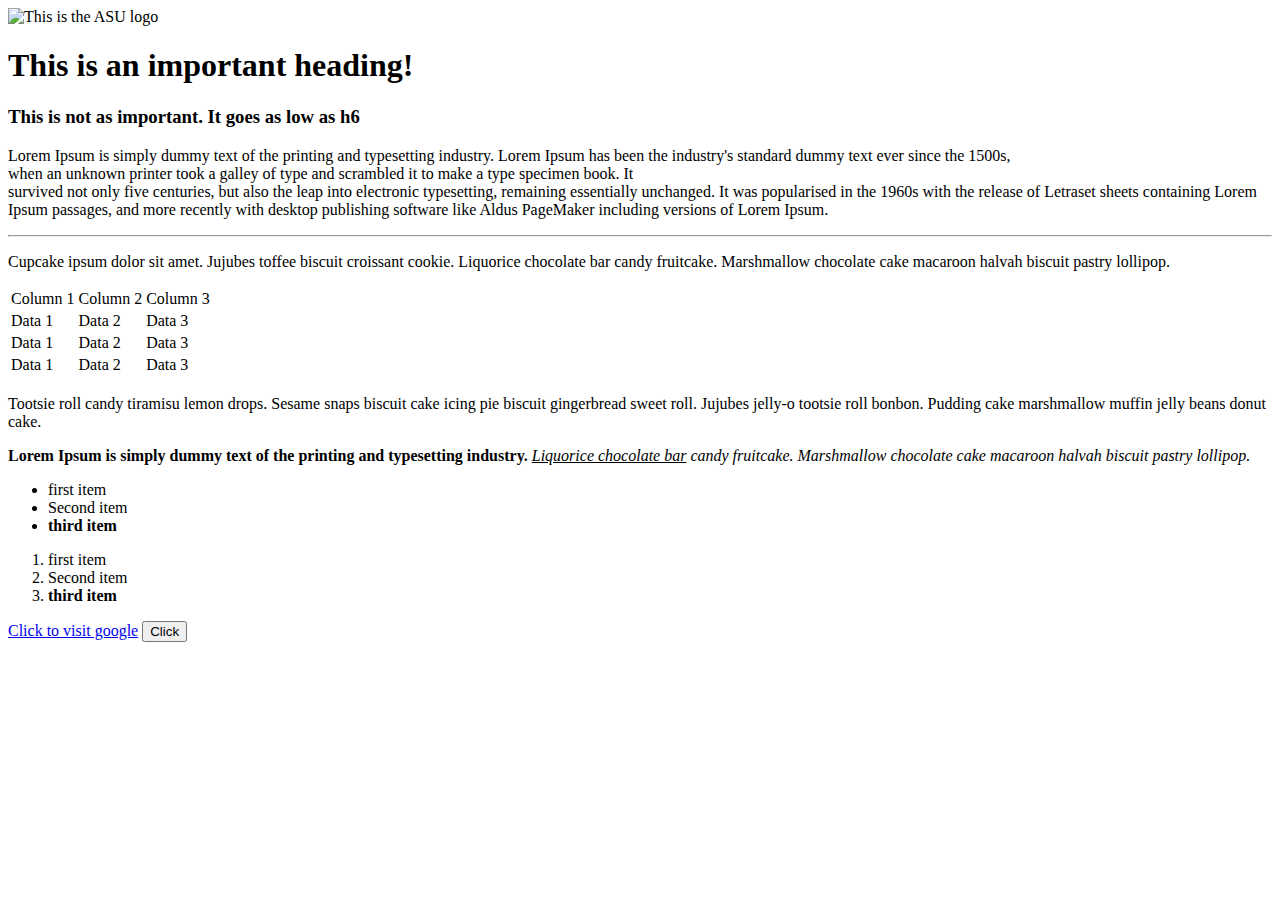
==== index.html @ 433788b1 "Add files via upload" ====
<!DOCTYPE html>
<html>
    <head>
        <style>

        </style>

        <script>



        </script>


    </head>

<body>
    <img src="images/arizona-state-university-logo.png"  title="This is the ASU logo">
    <h1>
        This is an important heading!
    </h1>
    <h3>
        This is not as important. It goes as low as h6
    </h3>
    <!-- this is a comment -->

    <p>
        Lorem Ipsum is simply dummy text of the printing and typesetting industry. Lorem Ipsum has been the industry's standard dummy text ever since the 1500s, <br>when an unknown printer took a galley of type and scrambled it to make a type specimen book. It <br> survived not only five centuries, but also the leap into electronic typesetting, remaining essentially unchanged. It was popularised in the 1960s with the release of Letraset sheets containing Lorem Ipsum passages, and more recently with desktop publishing software like Aldus PageMaker including versions of Lorem Ipsum.
    </p>
    <hr>

    <p>

        Cupcake ipsum dolor sit amet. Jujubes toffee biscuit croissant cookie. Liquorice chocolate bar candy fruitcake. 
        Marshmallow chocolate cake macaroon halvah biscuit pastry lollipop. 
        <br>
        <table>
            <thead>
                <tr>
                    <td>Column 1</td>
                    <td>Column 2</td>
                    <td>Column 3</td>
                </tr>
            </thead>
            <tbody>
                <tr>
                    <td>Data 1</td>
                    <td>Data 2</td>
                    <td>Data 3</td>
                </tr>
                <tr>
                    <td>Data 1</td>
                    <td>Data 2</td>
                    <td>Data 3</td>
                </tr>
                <tr>
                    <td>Data 1</td>
                    <td>Data 2</td>
                    <td>Data 3</td>
                </tr>
            </tbody>
        </table>

        </br>
        Tootsie roll candy tiramisu lemon drops. Sesame snaps biscuit cake icing pie biscuit gingerbread sweet roll. Jujubes jelly-o tootsie roll bonbon. Pudding cake marshmallow muffin jelly beans donut cake. 
    </p>

    <b>
        Lorem Ipsum is simply dummy text of the printing and typesetting industry.
    </b>
    <i>
        <u>Liquorice chocolate bar</u> candy fruitcake. Marshmallow chocolate cake macaroon halvah biscuit pastry lollipop.
    </i>
    <ul>
        <li> first item      </li>
        <li>Second item</li>
        <li><b>third item</b></li>
    </ul>
    <ol>
        <li> first item      </li>
        <li>Second item</li>
        <li><b>third item</b></li>



    </ol>

    <a href="https://www.google.com" target="_blank">Click to visit google</a>

    <button onclick="alert('hello');">

        Click 
    </button>


</body>


</html>
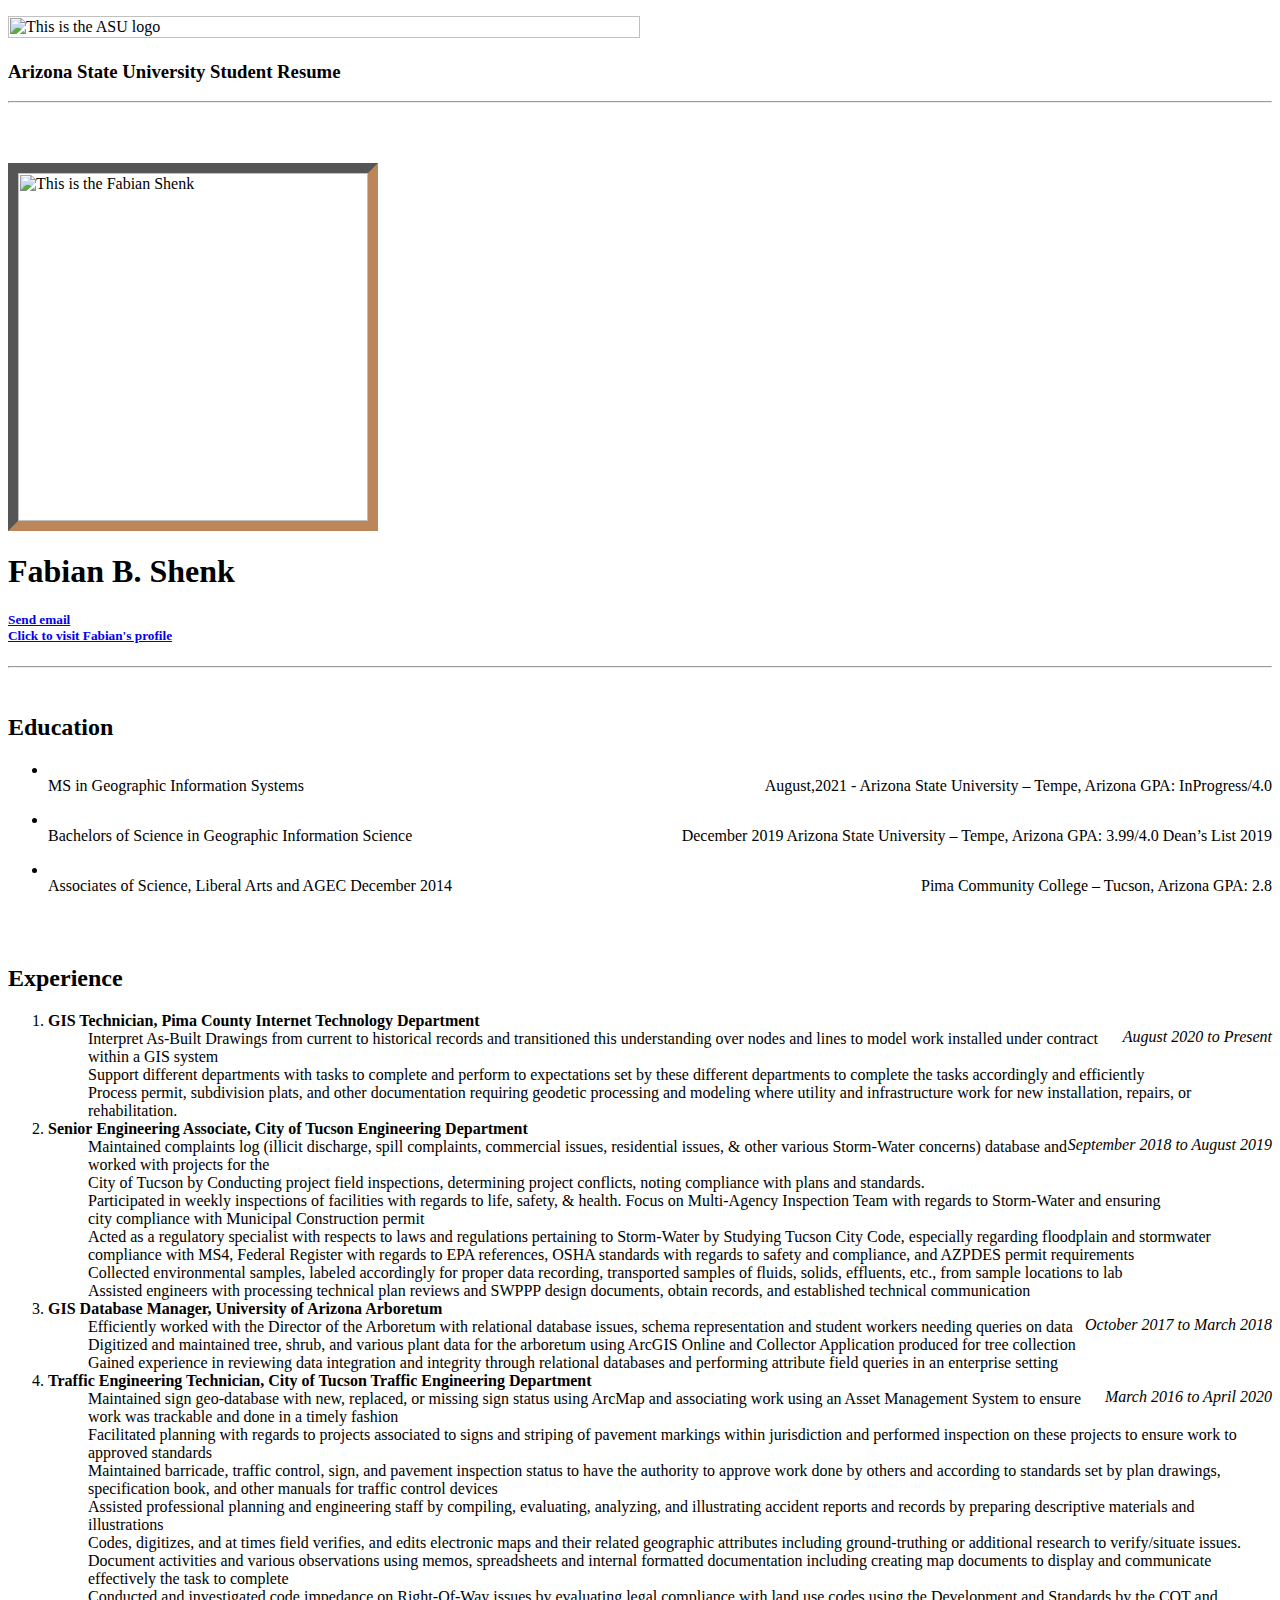
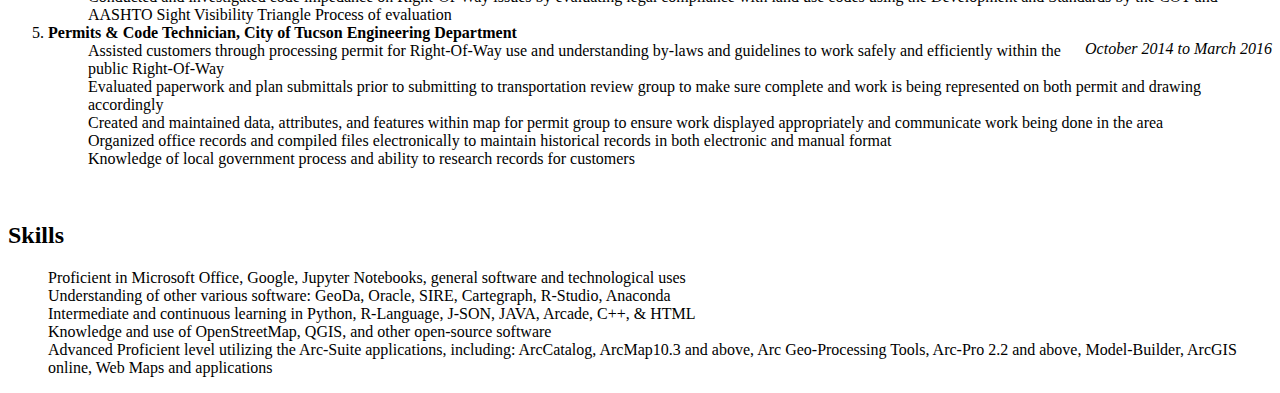
==== commit 7d125e15: "Add files via upload" ====
--- a/index.html
+++ b/index.html
@@ -1,99 +1,162 @@
 <!DOCTYPE html>
+
 <html>
     <head>
         <style>
-
+            .box {
+                width: 350px;
+                height: 348px;
+                border: 10px inset #442104a9;
+            }
+            img {
+                width: 100%;
+                height: 100%;
+            }
+            .logo{
+                width: 50%;
+                height: 50%;
+            }
+            #MASalign{
+	            width: 85%;
+	            margin: 10px auto;
+	            padding: 10px;
+	            border: 1px solid #cccccc;
+            }
+            .alignleft{
+                    float: left;
+            }
+            .alignright {
+                float: right;
+            }                    
         </style>
 
-        <script>
+    </head> 
+    
+
+
+<body>
+    <p><div>
+        <div class="logo">
+            <img src="images/arizona-state-university-logo.png"  title="This is the ASU logo">
+            <h3> Arizona State University Student Resume
+        </div>
+    </p>
+<hr style="line-height: 1.4px;">
+<br>
+
+
+</br>
+    <p><div class="box">
+        <img src="images\fshenk.png"  title="This is the Fabian Shenk">
+    </p></div>
+    
+    </div>
+
+
+    <p><h1>Fabian B. Shenk</h1>
+        <h5>
+            <a href="mailto:fshenk@asu.edu">Send email</a>
+    <br>
+            <a href="https://www.linkedin.com/in/fabianshenk/" target="_blank"> Click to visit Fabian's profile</a>
+        </h5>
+    </p>
+<hr 10px double > 
+<br>
+<h2><b>Education</b></h2>
+    <ul>
+    <li>
+        <div class ="MASalign"> 
+            <p class="alignleft">MS in Geographic Information Systems</p> <p class="alignright">August,2021   -     Arizona State University  –  Tempe, Arizona	      GPA: InProgress/4.0</p>
+        </div>
+        <div style="clear: both;"></div>
+    </li>
+    <li>
+        <div class = "MASalign">
+            <p class="alignleft">Bachelors of Science in Geographic Information Science</p>	<p class="alignright">December 2019   Arizona State University – Tempe, Arizona	GPA: 3.99/4.0  Dean’s List 2019</p>
+        </div>
+        <div style="clear: both;"></div>
+    </li>
+    <li>
+        <div class="MASalign">
+            <p class="alignleft">Associates of Science, Liberal Arts and AGEC	December 2014</p>
+            <p class="alignright">Pima Community College – Tucson, Arizona	GPA: 2.8</p>
+        </div>
+        <div style="clear: both;"></div>
+    </li>
+    
+    </ul>
+<br>
+<h2><b>Experience</b></h2>
+<ol>
+    <li><b> GIS Technician, Pima County Internet Technology Department</b>	<p class="alignright"><i>August 2020 to Present</i></p><br>
+        <ul>
+            Interpret As-Built Drawings from current to historical records and transitioned this understanding over nodes and lines to model work installed under contract within a GIS system<br>
+            Support different departments with tasks to complete and perform to expectations set by these different departments to complete the tasks accordingly and efficiently<br>
+            Process permit, subdivision plats, and other documentation requiring geodetic processing and modeling where utility and infrastructure work for new installation, repairs, or rehabilitation.<br>
+        </ul>
+    </li>
+    <li><b>Senior Engineering Associate, City of Tucson Engineering Department</b>	<p class="alignright"><i>September 2018 to August 2019</i></p><br>
+        <ul>Maintained complaints log (illicit discharge, spill complaints, commercial issues, residential issues, & other various Storm-Water concerns) database and worked with projects for the<br>
+            City of Tucson by Conducting project field inspections, determining project conflicts, noting compliance with plans and standards.<br>
+            Participated in weekly inspections of facilities with regards to life, safety, & health. Focus on Multi-Agency Inspection Team with regards to Storm-Water and ensuring<br>
+            city compliance with Municipal Construction permit<br>
+            Acted as a regulatory specialist with respects to laws and regulations pertaining to Storm-Water by Studying Tucson City Code, especially regarding floodplain and stormwater compliance with MS4, Federal Register with regards to EPA references, OSHA standards with regards to safety and compliance, and AZPDES permit requirements<br>
+            Collected environmental samples, labeled accordingly for proper data recording, transported samples of fluids, solids, effluents, etc., from sample locations to lab<br>
+            Assisted engineers with processing technical plan reviews and SWPPP design documents, obtain records, and established technical communication<br>
+        </ul>
+    </li>
+    <li><b>GIS Database Manager, University of Arizona Arboretum</b>	<p class="alignright"><i>October 2017 to March 2018</i></p><br>
+        <ul>
+            Efficiently worked with the Director of the Arboretum with relational database issues, schema representation and student workers needing queries on data<br>
+            Digitized and maintained tree, shrub, and various plant data for the arboretum using ArcGIS Online and Collector Application produced for tree collection<br>
+            Gained experience in reviewing data integration and integrity through relational databases and performing attribute field queries in an enterprise setting<br>
+        </ul>
+    </li>
+    <li><b>Traffic Engineering Technician, City of Tucson Traffic Engineering Department</b>	<p class="alignright"><i>March 2016 to April 2020</i></p><br>
+        <ul>
+            Maintained sign geo-database with new, replaced, or missing sign status using ArcMap and associating work using an Asset Management System to ensure work was trackable and done in a timely fashion<br>
+            Facilitated planning with regards to projects associated to signs and striping of pavement markings within jurisdiction and performed inspection on these projects to ensure work to approved standards<br>
+            Maintained barricade, traffic control, sign, and pavement inspection status to have the authority to approve work done by others and according to standards set by plan drawings, specification book, and other manuals for traffic control devices<br>
+            Assisted professional planning and engineering staff by compiling, evaluating, analyzing, and illustrating accident reports and records by preparing descriptive materials and illustrations<br>
+            Codes, digitizes, and at times field verifies, and edits electronic maps and their related geographic attributes including ground-truthing or additional research to verify/situate issues.<br>
+            Document activities and various observations using memos, spreadsheets and internal formatted documentation including creating map documents to display and communicate effectively the task to complete<br>
+            Conducted and investigated code impedance on Right-Of-Way issues by evaluating legal compliance with land use codes using the Development and Standards by the COT and AASHTO Sight Visibility Triangle Process of evaluation<br>
+        </ul>
+    </li>
+    <li><b>Permits & Code Technician, City of Tucson Engineering Department</b>  	<p class="alignright"><i>October 2014 to March 2016</i></p><br>
+        <ul>
+            Assisted customers through processing permit for Right-Of-Way use and understanding by-laws and guidelines to work safely and efficiently within the public Right-Of-Way<br>
+            Evaluated paperwork and plan submittals prior to submitting to transportation review group to make sure complete and work is being represented on both permit and drawing accordingly<br>
+            Created and maintained data, attributes, and features within map for permit group to ensure work displayed appropriately and communicate work being done in the area<br>
+            Organized office records and compiled files electronically to maintain historical records in both electronic and manual format<br>
+            Knowledge of local government process and ability to research records for customers<br>
+        </ul>
+    </li>
+</ol>
+<br>
+<h2><b>Skills</b></h2>
+<p><ul>
+    Proficient in Microsoft Office, Google, Jupyter Notebooks, general software and technological uses<br> 
+    Understanding of other various software: GeoDa, Oracle, SIRE, Cartegraph, R-Studio, Anaconda<br>
+    Intermediate and continuous learning in Python, R-Language, J-SON, JAVA, Arcade, C++, & HTML<br>
+    Knowledge and use of OpenStreetMap, QGIS, and other open-source software<br>
+    Advanced Proficient level utilizing the Arc-Suite applications, including: ArcCatalog, ArcMap10.3 and above, Arc Geo-Processing Tools, Arc-Pro 2.2 and above, Model-Builder, ArcGIS online, Web Maps and applications
+
+</ul></p>
 
 
 
-        </script>
-
-
-    </head>
-
-<body>
-    <img src="images/arizona-state-university-logo.png"  title="This is the ASU logo">
-    <h1>
-        This is an important heading!
-    </h1>
-    <h3>
-        This is not as important. It goes as low as h6
-    </h3>
-    <!-- this is a comment -->
-
-    <p>
-        Lorem Ipsum is simply dummy text of the printing and typesetting industry. Lorem Ipsum has been the industry's standard dummy text ever since the 1500s, <br>when an unknown printer took a galley of type and scrambled it to make a type specimen book. It <br> survived not only five centuries, but also the leap into electronic typesetting, remaining essentially unchanged. It was popularised in the 1960s with the release of Letraset sheets containing Lorem Ipsum passages, and more recently with desktop publishing software like Aldus PageMaker including versions of Lorem Ipsum.
-    </p>
-    <hr>
-
-    <p>
-
-        Cupcake ipsum dolor sit amet. Jujubes toffee biscuit croissant cookie. Liquorice chocolate bar candy fruitcake. 
-        Marshmallow chocolate cake macaroon halvah biscuit pastry lollipop. 
-        <br>
-        <table>
-            <thead>
-                <tr>
-                    <td>Column 1</td>
-                    <td>Column 2</td>
-                    <td>Column 3</td>
-                </tr>
-            </thead>
-            <tbody>
-                <tr>
-                    <td>Data 1</td>
-                    <td>Data 2</td>
-                    <td>Data 3</td>
-                </tr>
-                <tr>
-                    <td>Data 1</td>
-                    <td>Data 2</td>
-                    <td>Data 3</td>
-                </tr>
-                <tr>
-                    <td>Data 1</td>
-                    <td>Data 2</td>
-                    <td>Data 3</td>
-                </tr>
-            </tbody>
-        </table>
-
-        </br>
-        Tootsie roll candy tiramisu lemon drops. Sesame snaps biscuit cake icing pie biscuit gingerbread sweet roll. Jujubes jelly-o tootsie roll bonbon. Pudding cake marshmallow muffin jelly beans donut cake. 
-    </p>
-
-    <b>
-        Lorem Ipsum is simply dummy text of the printing and typesetting industry.
-    </b>
-    <i>
-        <u>Liquorice chocolate bar</u> candy fruitcake. Marshmallow chocolate cake macaroon halvah biscuit pastry lollipop.
-    </i>
-    <ul>
-        <li> first item      </li>
-        <li>Second item</li>
-        <li><b>third item</b></li>
-    </ul>
-    <ol>
-        <li> first item      </li>
-        <li>Second item</li>
-        <li><b>third item</b></li>
 
 
 
-    </ol>
-
-    <a href="https://www.google.com" target="_blank">Click to visit google</a>
-
-    <button onclick="alert('hello');">
-
-        Click 
-    </button>
 
 
 </body>
 
 
+
+
+
+
+
 </html>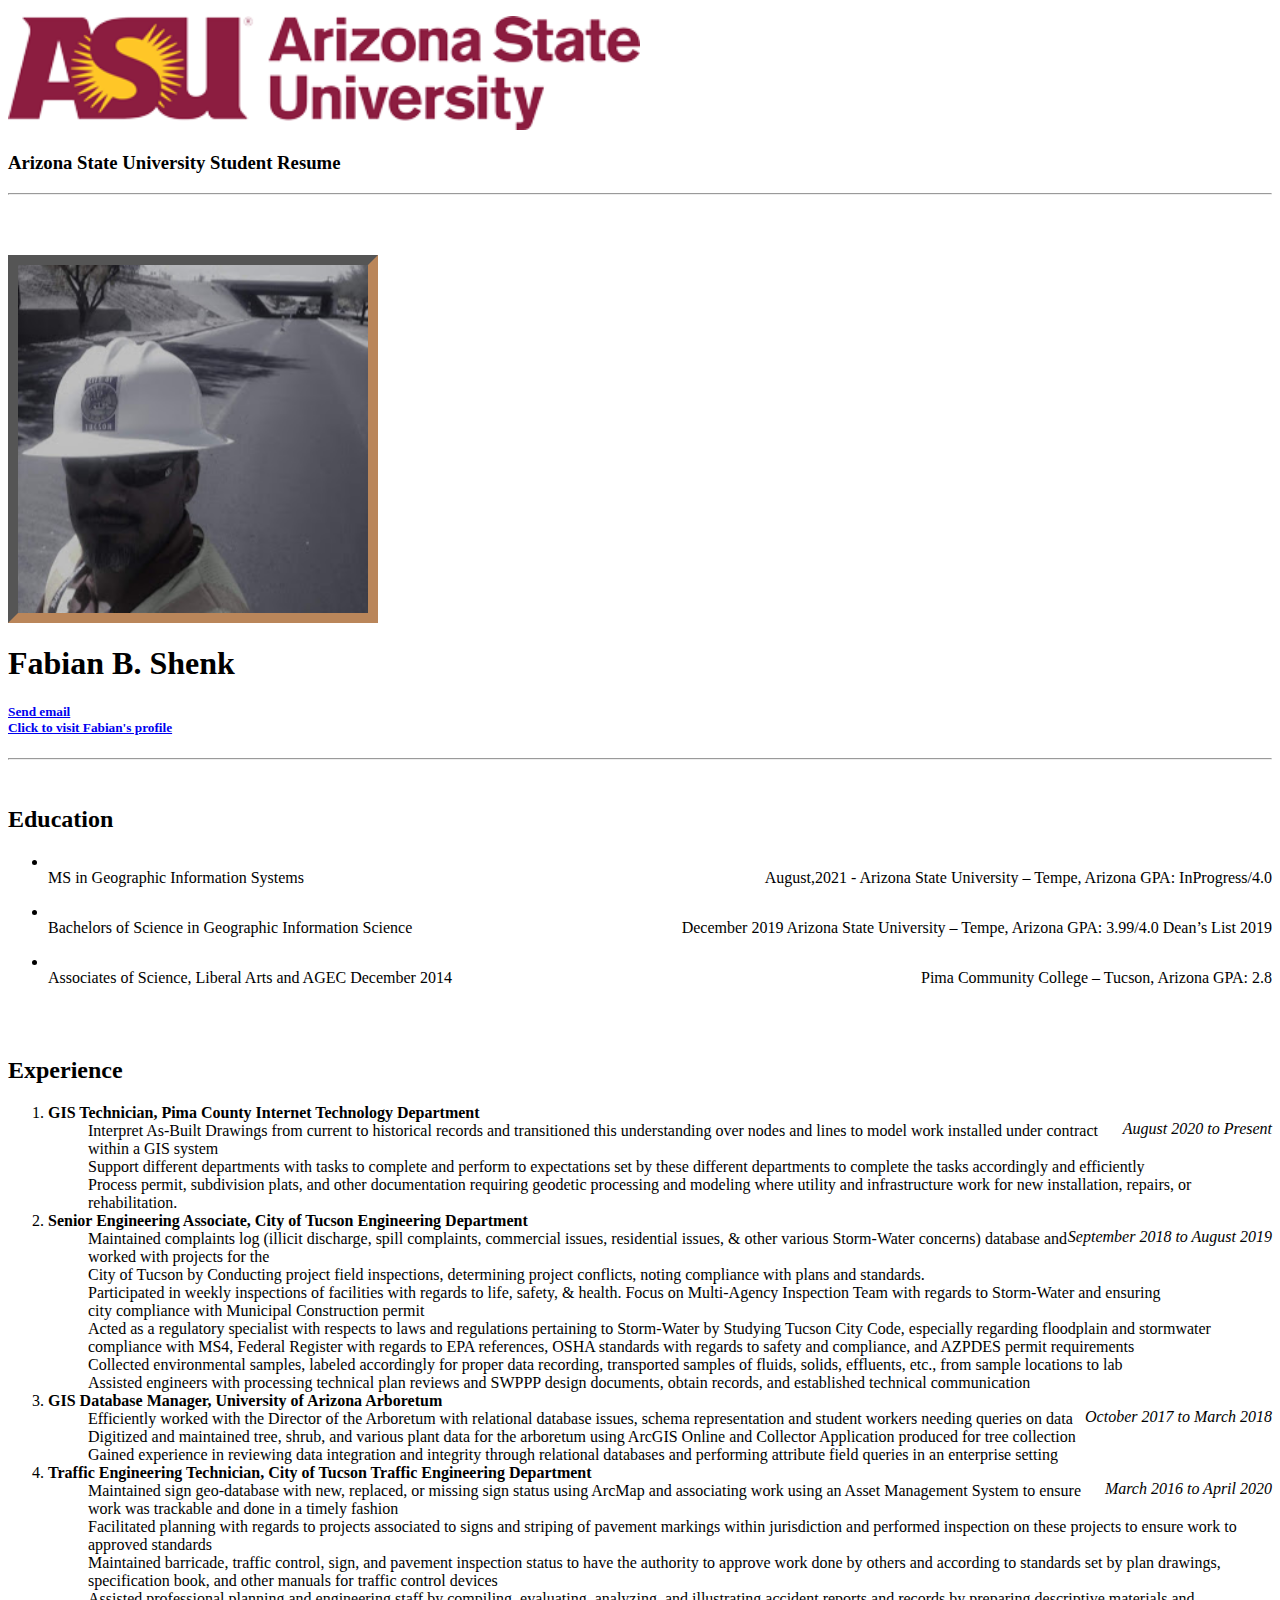
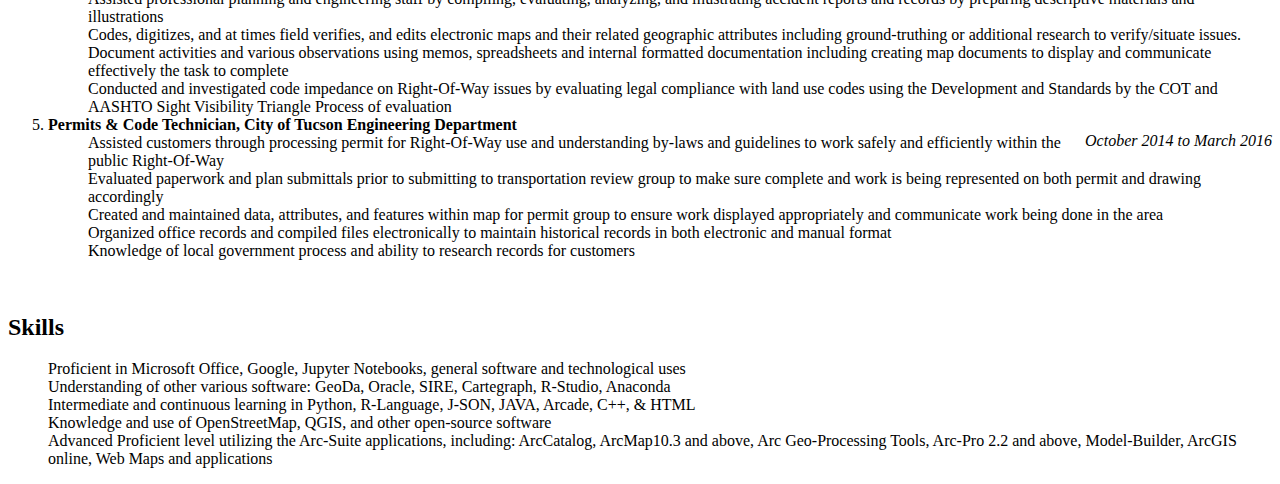
==== commit 614a1a81: "Update index.html" ====
--- a/index.html
+++ b/index.html
@@ -37,7 +37,7 @@
 <body>
     <p><div>
         <div class="logo">
-            <img src="images/arizona-state-university-logo.png"  title="This is the ASU logo">
+            <img src="arizona-state-university-logo.png"  title="This is the ASU logo">
             <h3> Arizona State University Student Resume
         </div>
     </p>
@@ -47,7 +47,7 @@
 
 </br>
     <p><div class="box">
-        <img src="images\fshenk.png"  title="This is the Fabian Shenk">
+        <img src="fshenk.png"  title="This is the Fabian Shenk">
     </p></div>
     
     </div>
@@ -159,4 +159,4 @@
 
 
 
-</html>+</html>
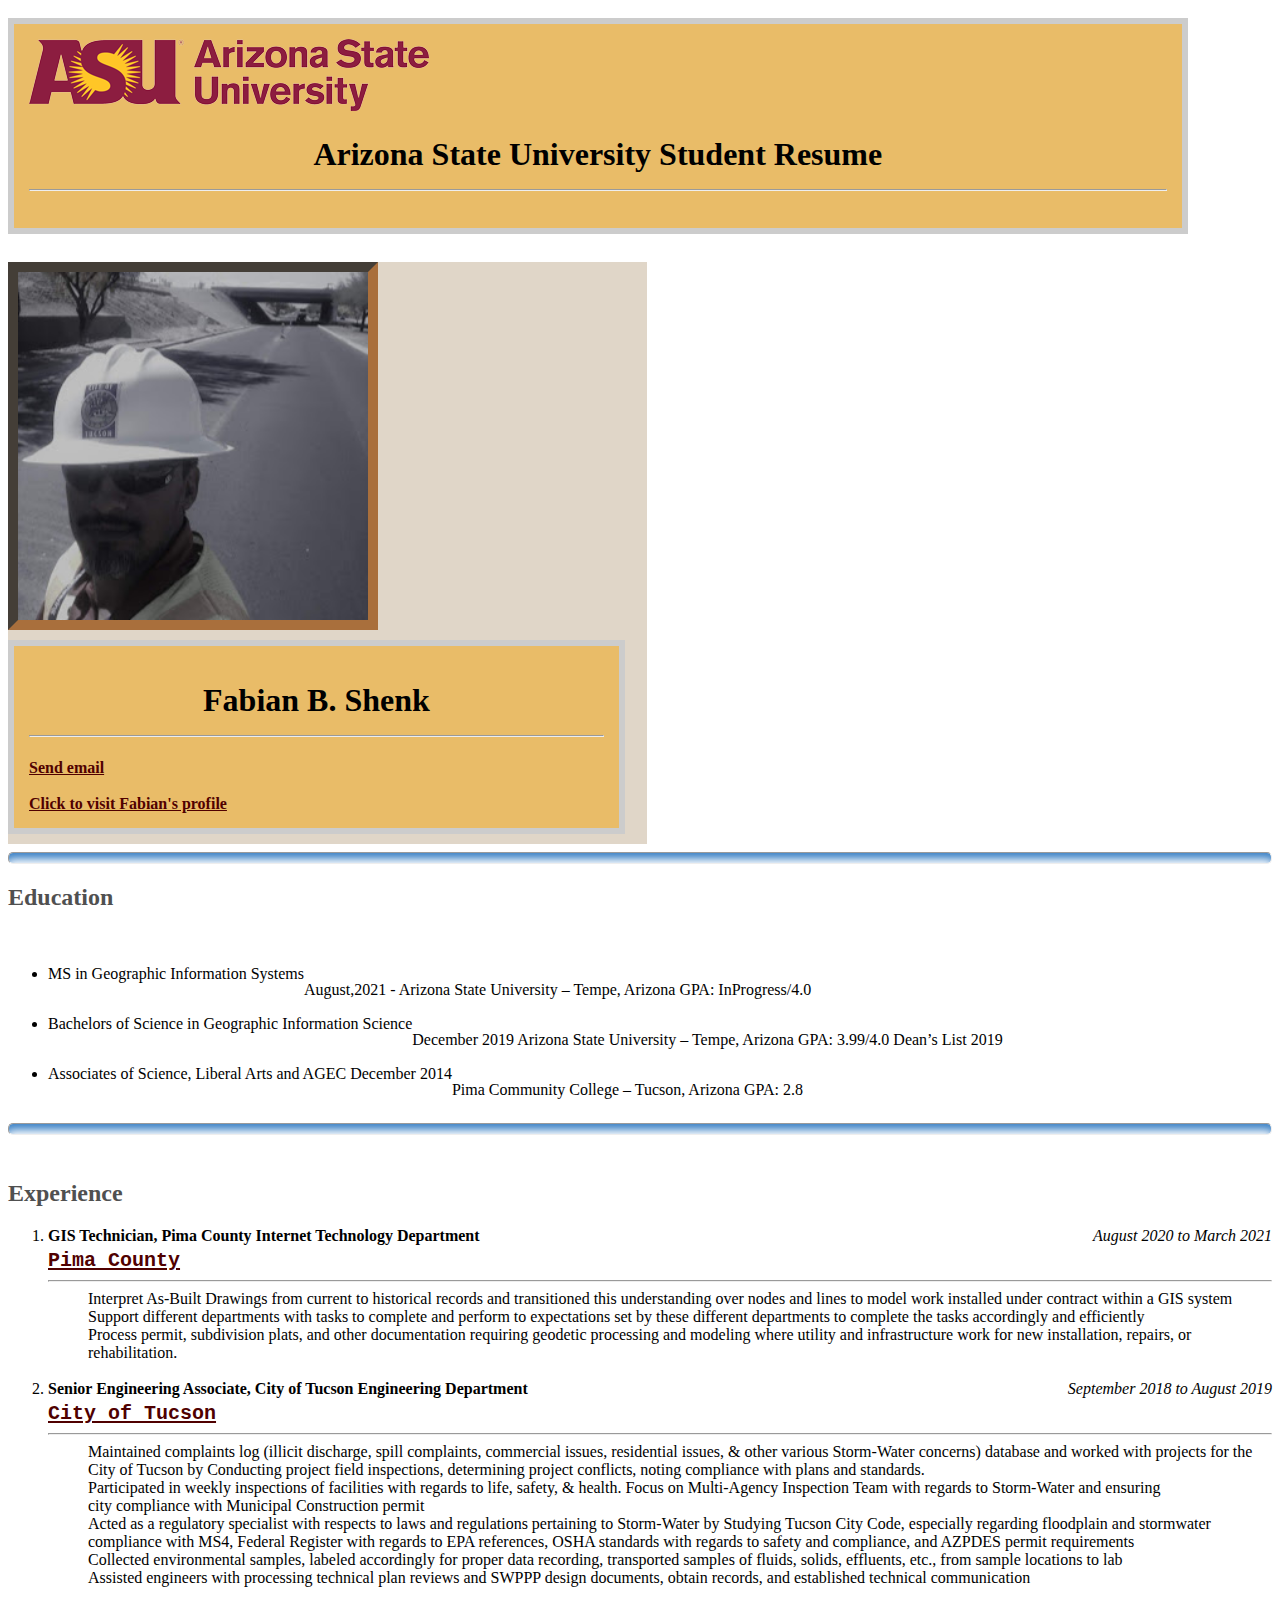
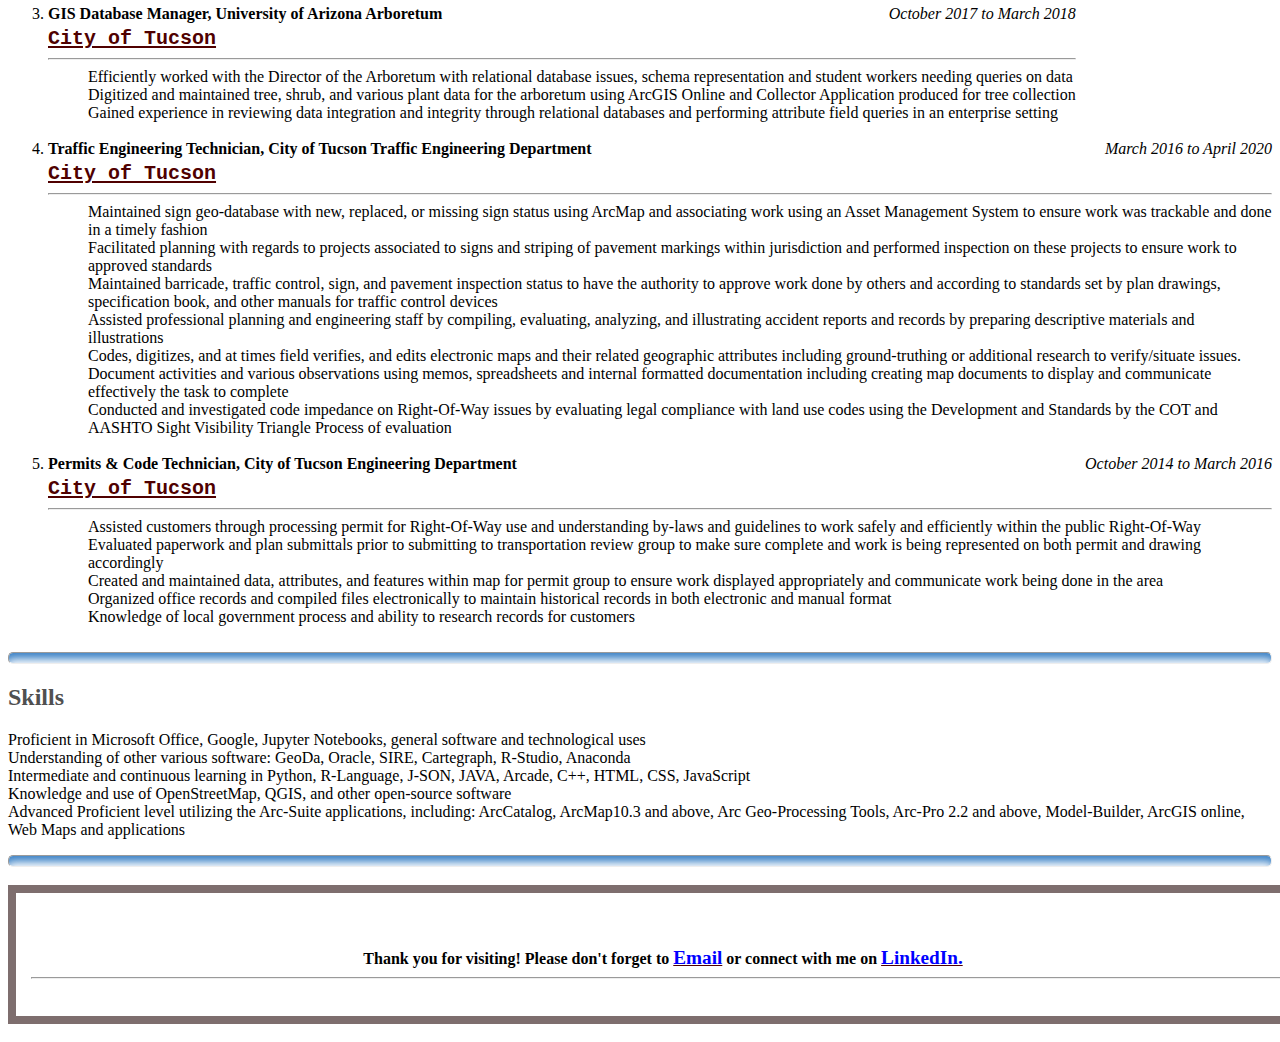
==== commit 6faef419: "Add files via upload" ====
--- a/index.html
+++ b/index.html
@@ -1,162 +1,214 @@
 <!DOCTYPE html>
 
 <html>
-    <head>
-        <style>
-            .box {
-                width: 350px;
-                height: 348px;
-                border: 10px inset #442104a9;
-            }
-            img {
-                width: 100%;
-                height: 100%;
-            }
-            .logo{
-                width: 50%;
-                height: 50%;
-            }
-            #MASalign{
-	            width: 85%;
-	            margin: 10px auto;
-	            padding: 10px;
-	            border: 1px solid #cccccc;
-            }
-            .alignleft{
-                    float: left;
-            }
-            .alignright {
-                float: right;
-            }                    
-        </style>
-
-    </head> 
-    
-
+
+<head>
+    <title>Fabian's Resume Information</title>
+    <link rel="stylesheet" type="text/css" href="indexCSS.css">
+</head>
 
 <body>
-    <p><div>
-        <div class="logo">
-            <img src="arizona-state-university-logo.png"  title="This is the ASU logo">
-            <h3> Arizona State University Student Resume
+    <div id="MASalign" class="wrap span1">
+        <img src="arizona-state-university-logo.png" title="This is the ASU logo">
+        <br>
+        <h1 style="text-align: center;"><b>Arizona State University Student Resume</b>
+            <hr style="line-height: 4px;">
+        </h1>
+    </div>
+    <br>
+    </br>
+    <div class="wrap span2">
+        <div class="box span2">
+            <img id="img1" src="fshenk.png" title="This is Fabian Shenk">
         </div>
+        <div id="MASalign" class="wrap span1 alignleft">
+            <h1 style="text-align: center;">Fabian B. Shenk
+                <hr style="line-height: 4px;">
+            </h1>
+            <a href="mailto:fshenk@asu.edu">Send email</a>
+            <br>
+            </br>
+            <a href="https://www.linkedin.com/in/fabianshenk/" target="_blank"> Click to visit Fabian's profile</a>
+        </div>
+    </div>
+    <hr class="style-eight">
+    <div>
+        <div style="clear: both;"></div>
+        <h2><b>Education</b></h2>
+        <br>
+        <ul>
+            <li class="alignleft"> MS in Geographic Information Systems <p class="alignright">August,2021 - Arizona
+                    State University – Tempe, Arizona GPA: InProgress/4.0</p><br>
+            </li>
+            <li class="alignleft">Bachelors of Science in Geographic Information Science <p class="alignright">December
+                    2019 Arizona State University – Tempe, Arizona GPA: 3.99/4.0 Dean’s List 2019 </p>
+            </li>
+            <li class="alignleft">Associates of Science, Liberal Arts and AGEC December 2014 <p class="alignright">Pima
+                    Community College – Tucson, Arizona GPA: 2.8</p>
+            </li>
+        </ul>
+        <br>
+    </div>
+    <div style="clear: both;"></div>
+    <hr class="style-eight">
+    </br>
+    <div>
+        <h2><b>Experience</b></h2>
+        <ol>
+            <li class="alignleft"><b> GIS Technician, Pima County Internet Technology Department</b> <i
+                    class="alignright">August 2020 to March 2021</i><br>
+                <div class="employerName"><a href="https://webcms.pima.gov/" target="_blank">
+                        <code>Pima County</code></a></div>
+                <hr style="line-height: 4px;">
+                <ul>
+                    Interpret As-Built Drawings from current to historical records and transitioned this understanding
+                    over
+                    nodes and lines to model work installed under contract within a GIS system<br>
+                    Support different departments with tasks to complete and perform to expectations set by these
+                    different
+                    departments to complete the tasks accordingly and efficiently<br>
+                    Process permit, subdivision plats, and other documentation requiring geodetic processing and
+                    modeling where
+                    utility and infrastructure work for new installation, repairs, or rehabilitation.<br>
+                    </br>
+                </ul>
+            </li>
+            <li class="alignleft"><b>Senior Engineering Associate, City of Tucson Engineering Department</b><i
+                    class="alignright">September 2018 to August 2019</i><br>
+                <div class="employerName">
+                    <a href="https://www.tucsonaz.gov/" target="_blank"><code>City of Tucson</code></a>
+                </div>
+                <hr style="line-height: 4px;">
+                <ul>Maintained complaints log (illicit discharge, spill complaints, commercial issues, residential
+                    issues, &
+                    other various Storm-Water concerns) database and worked with projects for the<br>
+                    City of Tucson by Conducting project field inspections, determining project conflicts, noting
+                    compliance
+                    with plans and standards.<br>
+                    Participated in weekly inspections of facilities with regards to life, safety, & health. Focus on
+                    Multi-Agency Inspection Team with regards to Storm-Water and ensuring<br>
+                    city compliance with Municipal Construction permit<br>
+                    Acted as a regulatory specialist with respects to laws and regulations pertaining to Storm-Water by
+                    Studying
+                    Tucson City Code, especially regarding floodplain and stormwater compliance with MS4, Federal
+                    Register with
+                    regards to EPA references, OSHA standards with regards to safety and compliance, and AZPDES permit
+                    requirements<br>
+                    Collected environmental samples, labeled accordingly for proper data recording, transported samples
+                    of
+                    fluids, solids, effluents, etc., from sample locations to lab<br>
+                    Assisted engineers with processing technical plan reviews and SWPPP design documents, obtain
+                    records, and
+                    established technical communication<br>
+                    </br>
+                </ul>
+            </li>
+            <li class="alignleft"><b>GIS Database Manager, University of Arizona Arboretum</b><i
+                    class="alignright">October 2017 to March 2018</i><br>
+                <div class="employerName">
+                    <a href="https://www.tucsonaz.gov/" target="_blank"> <code>City of Tucson</code></a>
+                </div>
+                <hr style="line-height: 4px;">
+                <ul>
+                    Efficiently worked with the Director of the Arboretum with relational database issues, schema
+                    representation
+                    and student workers needing queries on data<br>
+                    Digitized and maintained tree, shrub, and various plant data for the arboretum using ArcGIS Online
+                    and
+                    Collector Application produced for tree collection<br>
+                    Gained experience in reviewing data integration and integrity through relational databases and
+                    performing
+                    attribute field queries in an enterprise setting<br>
+                    </br>
+                </ul>
+            </li>
+            <li class="alignleft"><b>Traffic Engineering Technician, City of Tucson Traffic Engineering Department</b><i
+                    class="alignright">March 2016 to April 2020</i><br>
+                <div class="employerName">
+                    <a href="https://www.tucsonaz.gov/" target="_blank"><code>City of Tucson</code></a>
+                </div>
+                <hr style="line-height: 4px;">
+                <ul>
+                    Maintained sign geo-database with new, replaced, or missing sign status using ArcMap and associating
+                    work
+                    using an Asset Management System to ensure work was trackable and done in a timely fashion<br>
+                    Facilitated planning with regards to projects associated to signs and striping of pavement markings
+                    within
+                    jurisdiction and performed inspection on these projects to ensure work to approved standards<br>
+                    Maintained barricade, traffic control, sign, and pavement inspection status to have the authority to
+                    approve
+                    work done by others and according to standards set by plan drawings, specification book, and other
+                    manuals
+                    for traffic control devices<br>
+                    Assisted professional planning and engineering staff by compiling, evaluating, analyzing, and
+                    illustrating
+                    accident reports and records by preparing descriptive materials and illustrations<br>
+                    Codes, digitizes, and at times field verifies, and edits electronic maps and their related
+                    geographic
+                    attributes including ground-truthing or additional research to verify/situate issues.<br>
+                    Document activities and various observations using memos, spreadsheets and internal formatted
+                    documentation
+                    including creating map documents to display and communicate effectively the task to complete<br>
+                    Conducted and investigated code impedance on Right-Of-Way issues by evaluating legal compliance with
+                    land
+                    use codes using the Development and Standards by the COT and AASHTO Sight Visibility Triangle
+                    Process of
+                    evaluation
+                    <br>
+                    </br>
+                </ul>
+            </li>
+            <li class="alignleft"><b>Permits & Code Technician, City of Tucson Engineering Department</b><i
+                    class="alignright">October 2014 to March 2016</i><br>
+                <div class="employerName">
+                    <a href="https://www.tucsonaz.gov/" target="_blank"><code>City of Tucson</code></a>
+                </div>
+                <hr style="line-height: 4px;">
+                <ul>
+                    Assisted customers through processing permit for Right-Of-Way use and understanding by-laws and
+                    guidelines
+                    to work safely and efficiently within the public Right-Of-Way<br>
+                    Evaluated paperwork and plan submittals prior to submitting to transportation review group to make
+                    sure
+                    complete and work is being represented on both permit and drawing accordingly<br>
+                    Created and maintained data, attributes, and features within map for permit group to ensure work
+                    displayed
+                    appropriately and communicate work being done in the area<br>
+                    Organized office records and compiled files electronically to maintain historical records in both
+                    electronic
+                    and manual format<br>
+                    Knowledge of local government process and ability to research records for customers<br>
+                    </br>
+                </ul>
+            </li>
+        </ol>
+        <br>
+    </div>
+    <div style="clear: both;"></div>
+    <hr class="style-eight">
+    <h2><b>Skills</b></h2>
+    <p>
+        Proficient in Microsoft Office, Google, Jupyter Notebooks, general software and technological uses<br>
+        Understanding of other various software: GeoDa, Oracle, SIRE, Cartegraph, R-Studio, Anaconda<br>
+        Intermediate and continuous learning in Python, R-Language, J-SON, JAVA, Arcade, C++, HTML, CSS, JavaScript<br>
+        Knowledge and use of OpenStreetMap, QGIS, and other open-source software<br>
+        Advanced Proficient level utilizing the Arc-Suite applications, including: ArcCatalog, ArcMap10.3 and above, Arc
+        Geo-Processing Tools,
+        Arc-Pro 2.2 and above, Model-Builder, ArcGIS online, Web Maps and applications
     </p>
-<hr style="line-height: 1.4px;">
-<br>
-
-
-</br>
-    <p><div class="box">
-        <img src="fshenk.png"  title="This is the Fabian Shenk">
-    </p></div>
-    
-    </div>
-
-
-    <p><h1>Fabian B. Shenk</h1>
-        <h5>
-            <a href="mailto:fshenk@asu.edu">Send email</a>
-    <br>
-            <a href="https://www.linkedin.com/in/fabianshenk/" target="_blank"> Click to visit Fabian's profile</a>
-        </h5>
-    </p>
-<hr 10px double > 
-<br>
-<h2><b>Education</b></h2>
-    <ul>
-    <li>
-        <div class ="MASalign"> 
-            <p class="alignleft">MS in Geographic Information Systems</p> <p class="alignright">August,2021   -     Arizona State University  –  Tempe, Arizona	      GPA: InProgress/4.0</p>
-        </div>
-        <div style="clear: both;"></div>
-    </li>
-    <li>
-        <div class = "MASalign">
-            <p class="alignleft">Bachelors of Science in Geographic Information Science</p>	<p class="alignright">December 2019   Arizona State University – Tempe, Arizona	GPA: 3.99/4.0  Dean’s List 2019</p>
-        </div>
-        <div style="clear: both;"></div>
-    </li>
-    <li>
-        <div class="MASalign">
-            <p class="alignleft">Associates of Science, Liberal Arts and AGEC	December 2014</p>
-            <p class="alignright">Pima Community College – Tucson, Arizona	GPA: 2.8</p>
-        </div>
-        <div style="clear: both;"></div>
-    </li>
-    
-    </ul>
-<br>
-<h2><b>Experience</b></h2>
-<ol>
-    <li><b> GIS Technician, Pima County Internet Technology Department</b>	<p class="alignright"><i>August 2020 to Present</i></p><br>
-        <ul>
-            Interpret As-Built Drawings from current to historical records and transitioned this understanding over nodes and lines to model work installed under contract within a GIS system<br>
-            Support different departments with tasks to complete and perform to expectations set by these different departments to complete the tasks accordingly and efficiently<br>
-            Process permit, subdivision plats, and other documentation requiring geodetic processing and modeling where utility and infrastructure work for new installation, repairs, or rehabilitation.<br>
-        </ul>
-    </li>
-    <li><b>Senior Engineering Associate, City of Tucson Engineering Department</b>	<p class="alignright"><i>September 2018 to August 2019</i></p><br>
-        <ul>Maintained complaints log (illicit discharge, spill complaints, commercial issues, residential issues, & other various Storm-Water concerns) database and worked with projects for the<br>
-            City of Tucson by Conducting project field inspections, determining project conflicts, noting compliance with plans and standards.<br>
-            Participated in weekly inspections of facilities with regards to life, safety, & health. Focus on Multi-Agency Inspection Team with regards to Storm-Water and ensuring<br>
-            city compliance with Municipal Construction permit<br>
-            Acted as a regulatory specialist with respects to laws and regulations pertaining to Storm-Water by Studying Tucson City Code, especially regarding floodplain and stormwater compliance with MS4, Federal Register with regards to EPA references, OSHA standards with regards to safety and compliance, and AZPDES permit requirements<br>
-            Collected environmental samples, labeled accordingly for proper data recording, transported samples of fluids, solids, effluents, etc., from sample locations to lab<br>
-            Assisted engineers with processing technical plan reviews and SWPPP design documents, obtain records, and established technical communication<br>
-        </ul>
-    </li>
-    <li><b>GIS Database Manager, University of Arizona Arboretum</b>	<p class="alignright"><i>October 2017 to March 2018</i></p><br>
-        <ul>
-            Efficiently worked with the Director of the Arboretum with relational database issues, schema representation and student workers needing queries on data<br>
-            Digitized and maintained tree, shrub, and various plant data for the arboretum using ArcGIS Online and Collector Application produced for tree collection<br>
-            Gained experience in reviewing data integration and integrity through relational databases and performing attribute field queries in an enterprise setting<br>
-        </ul>
-    </li>
-    <li><b>Traffic Engineering Technician, City of Tucson Traffic Engineering Department</b>	<p class="alignright"><i>March 2016 to April 2020</i></p><br>
-        <ul>
-            Maintained sign geo-database with new, replaced, or missing sign status using ArcMap and associating work using an Asset Management System to ensure work was trackable and done in a timely fashion<br>
-            Facilitated planning with regards to projects associated to signs and striping of pavement markings within jurisdiction and performed inspection on these projects to ensure work to approved standards<br>
-            Maintained barricade, traffic control, sign, and pavement inspection status to have the authority to approve work done by others and according to standards set by plan drawings, specification book, and other manuals for traffic control devices<br>
-            Assisted professional planning and engineering staff by compiling, evaluating, analyzing, and illustrating accident reports and records by preparing descriptive materials and illustrations<br>
-            Codes, digitizes, and at times field verifies, and edits electronic maps and their related geographic attributes including ground-truthing or additional research to verify/situate issues.<br>
-            Document activities and various observations using memos, spreadsheets and internal formatted documentation including creating map documents to display and communicate effectively the task to complete<br>
-            Conducted and investigated code impedance on Right-Of-Way issues by evaluating legal compliance with land use codes using the Development and Standards by the COT and AASHTO Sight Visibility Triangle Process of evaluation<br>
-        </ul>
-    </li>
-    <li><b>Permits & Code Technician, City of Tucson Engineering Department</b>  	<p class="alignright"><i>October 2014 to March 2016</i></p><br>
-        <ul>
-            Assisted customers through processing permit for Right-Of-Way use and understanding by-laws and guidelines to work safely and efficiently within the public Right-Of-Way<br>
-            Evaluated paperwork and plan submittals prior to submitting to transportation review group to make sure complete and work is being represented on both permit and drawing accordingly<br>
-            Created and maintained data, attributes, and features within map for permit group to ensure work displayed appropriately and communicate work being done in the area<br>
-            Organized office records and compiled files electronically to maintain historical records in both electronic and manual format<br>
-            Knowledge of local government process and ability to research records for customers<br>
-        </ul>
-    </li>
-</ol>
-<br>
-<h2><b>Skills</b></h2>
-<p><ul>
-    Proficient in Microsoft Office, Google, Jupyter Notebooks, general software and technological uses<br> 
-    Understanding of other various software: GeoDa, Oracle, SIRE, Cartegraph, R-Studio, Anaconda<br>
-    Intermediate and continuous learning in Python, R-Language, J-SON, JAVA, Arcade, C++, & HTML<br>
-    Knowledge and use of OpenStreetMap, QGIS, and other open-source software<br>
-    Advanced Proficient level utilizing the Arc-Suite applications, including: ArcCatalog, ArcMap10.3 and above, Arc Geo-Processing Tools, Arc-Pro 2.2 and above, Model-Builder, ArcGIS online, Web Maps and applications
-
-</ul></p>
-
-
-
-
-
-
-
+    <hr class="style-eight">
+    <div id="MASalign1" class="wrap">
+        <!--<img src="images/arizona-state-university-logo.png" title="This is the ASU logo">-->
+        <br>
+        <h4 style="text-align: center;"><b>Thank you for visiting! Please don't forget to <a
+                    href="mailto:fshenk@asu.edu" target="_blank"><span
+                        style="color: blue; font-weight: bolder;font-size: larger;">Email</span></a> or connect with me
+                on <a href="https://www.linkedin.com/in/fabianshenk/" target="_blank"><span
+                        style="color: blue; font-weight: bolder;font-size: larger;">LinkedIn.</span></a></b>
+            <hr style="line-height: 4px;">
+        </h4>
+    </div>
 
 </body>
 
-
-
-
-
-
-
 </html>
--- a/indexCSS.css
+++ b/indexCSS.css
@@ -0,0 +1,88 @@
+.box {
+    width: 350px;
+    height: 348px;
+    border: 10px inset #442104a9;
+}
+#img1 {
+    width: 100%;
+    height: 100%;
+}
+.logo{
+    width: 50%;
+    height: 50%;
+}
+#MASalign{
+    width: 90%;
+    margin: 10px auto;
+    padding: 15px;
+    border: 6px solid #cccccc;
+}
+.alignleft{
+        float: left;
+}
+.alignright {
+    float: right;
+}                    
+
+hr.style-eight {
+        height: 10px;
+        border: 1;
+        box-shadow: inset 0 9px 9px -3px rgba(11, 99, 184, 0.8);
+        -webkit-border-radius: 5px;
+        -moz-border-radius: 5px;
+        -ms-border-radius: 5px;
+        -o-border-radius: 5px;
+        border-radius: 5px;
+}
+
+.wrap {
+    position: relative;
+    display: inline-block;
+}
+
+.span1 {
+    background-color: #e9bc68;
+}
+
+.span2 {
+    position: relative;
+    display: inline-block;
+    background-color: #a7896259;
+}
+
+#MASalign1{
+    width: 100%;
+    margin: 10px auto;
+    padding: 15px;
+    border: 8px solid #7e6e6e;
+}
+
+.main {
+    text-align: justify;
+}
+
+h2{
+      font: italic;
+      color: #505050;
+      font-weight: 800;
+      font-size: 18;
+}
+
+.employerName{
+    color:#500000;
+    font-weight: bolder;
+    font-size: x-large;
+}
+
+a:hover {
+    cursor: alias;
+}
+
+a:link {
+    color: #500000;
+    font-weight: bolder;
+}
+
+a {
+    color:inherit;
+}